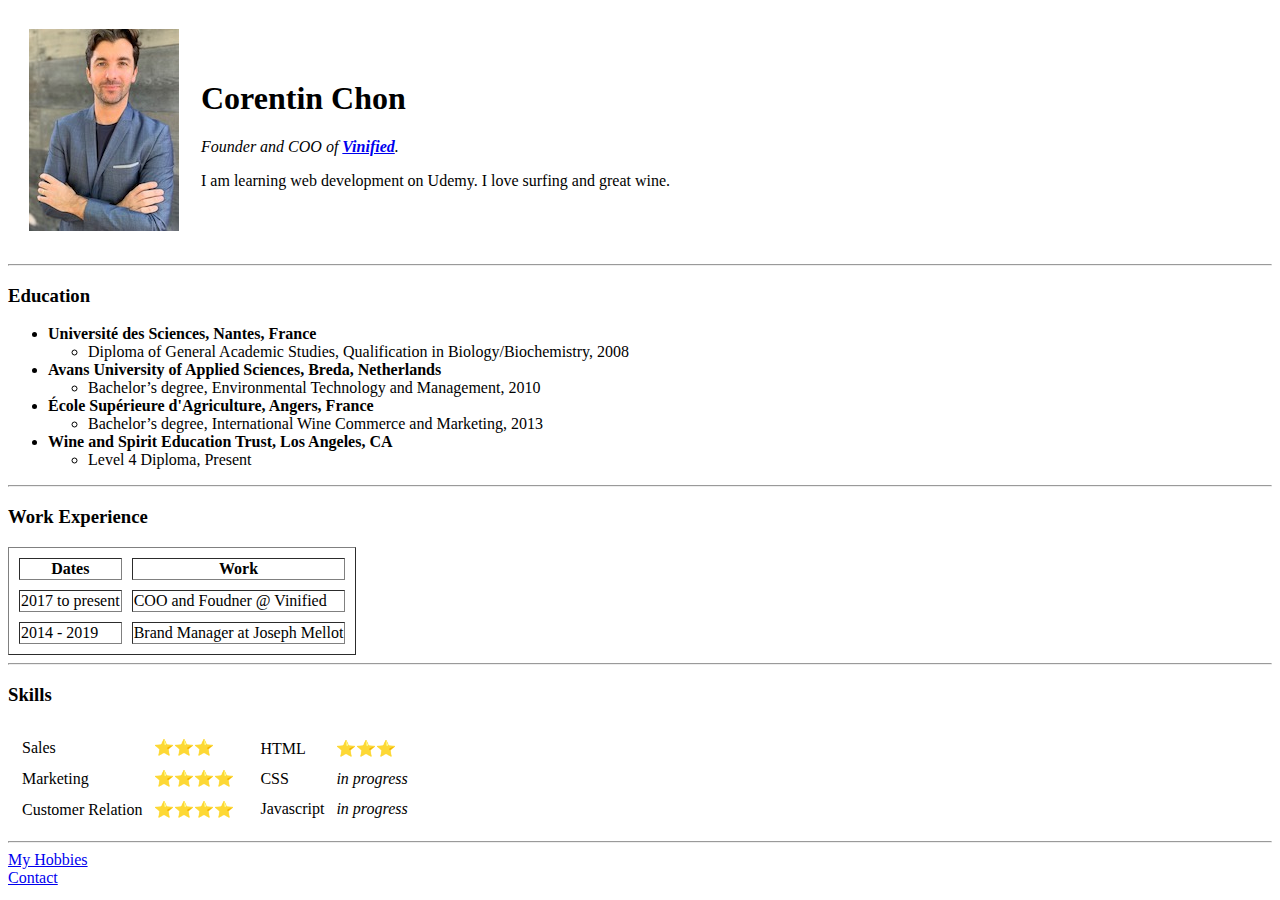
==== index.html @ 0d5038ea "Initial CV Website Files" ====
<!DOCTYPE html>
<html lang="en" dir="ltr">

<head>
  <meta charset="utf-8">
  <title>∭ Corentin's Web Site</title>
</head>

<body>
  <table cellspacing="20">
    <tr>
      <td>
        <img src="Corentin portrait.JPG" alt="corentin  profile picture">
      </td>
      <td>
        <h1>Corentin Chon</h1>
        <p>
          <em>Founder and COO of <strong><a href="https://vinified.com/">Vinified</a></strong>.</em>
        </p>
        <p>
          I am learning web development on Udemy. I love surfing and great wine.
        </p>
      </td>
    </tr>
  </table>


  <hr>
  <h3>Education</h3>
  <ul>
    <li>
      <strong>Université des Sciences, Nantes, France</strong>
      <ul>
        <li>Diploma of General Academic Studies, Qualification in Biology/Biochemistry, 2008</li>
      </ul>
    <li><strong>Avans University of Applied Sciences, Breda, Netherlands</strong>
      <ul>
        <li>Bachelor’s degree, Environmental Technology and Management, 2010 </li>
      </ul>
    <li><strong>École Supérieure d'Agriculture, Angers, France</strong></li>
    <ul>
      <li>Bachelor’s degree, International Wine Commerce and Marketing, 2013</li>
    </ul>
    <li><strong>Wine and Spirit Education Trust, Los Angeles, CA</strong></li>
    <ul>
      <li>Level 4 Diploma, Present</li>
    </ul>
    </li>
  </ul>
  <hr />
  <h3>Work Experience</h3>
  <table border="1"table cellspacing="10">
    <thead>
      <tr>
        <th>
          Dates
        </th>
        <th>
          Work
        </th>
      </tr>
    </thead>
    <tbody>
      <tr>
        <td>
          2017 to present
        </td>
        <td>
          COO and Foudner @ Vinified
        </td>
      <tr>
        <td>
          2014 - 2019
        </td>
        <td>
          Brand Manager at Joseph Mellot
        </td>
      </tr>
    </tbody>
  </table>
  <hr />

  <h3>Skills</h3>
  <table >
    <tr>
      <td>
        <table cellspacing="10">
          <tr>
            <td>
              Sales
            </td>
            <td>
              ⭐️⭐️⭐️
            </td </tr>
          <tr>
            <td>
              Marketing
            </td>
            <td>
               ⭐️⭐️⭐️⭐️
            </td>
          </tr>
          <tr>
            <td>
              Customer Relation
            </td>
            <td>
              ⭐️⭐️⭐️⭐️
            </td>
          </tr>
        </table>
      </td>
      <td>
        <table cellspacing="10">
          <tr>
            <td>
              HTML
            </td>
            <td>
              ⭐️⭐️⭐️
            </td>
          </tr>
          <tr>
            <td>
              CSS
            </td>
            <td>
              <em>in progress</em>
            </td>
          </tr>
          <tr>
            <td>
              Javascript
            </td>
            <td>
              <em>in progress</em>
            </td>
          </tr>
        </table>
      </td>
    </tr>
  </table>
  <hr />
  <a href="hobbies.html">My Hobbies</a>
  <br><a href="contact.html">Contact</a>
</body>

</html>
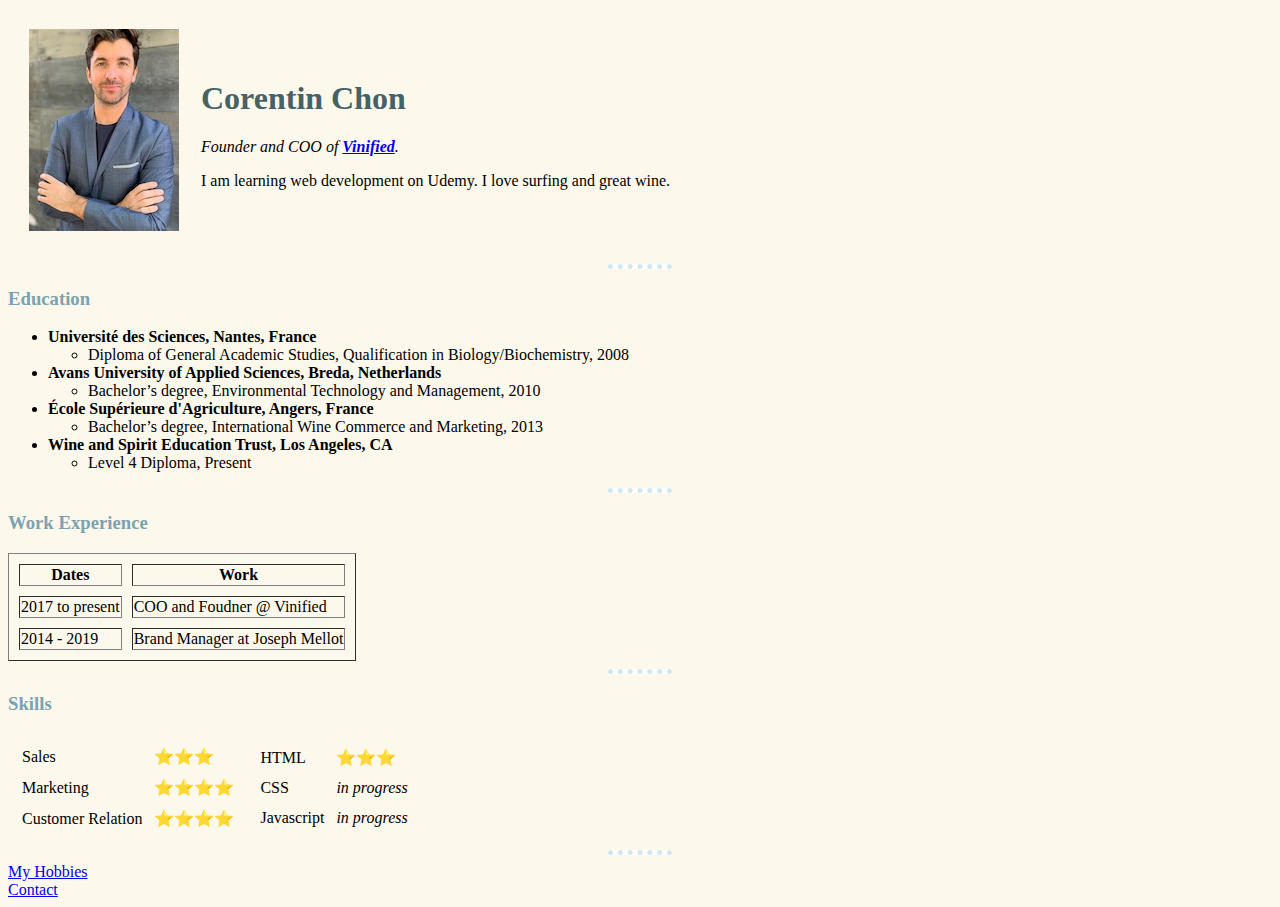
==== commit 16034cff: "Update index.html" ====
--- a/index.html
+++ b/index.html
@@ -3,7 +3,8 @@
 
 <head>
   <meta charset="utf-8">
-  <title>∭ Corentin's Web Site</title>
+  <title>Corentin's Web Site</title>
+  <link rel="stylesheet" href="styles.css">
 </head>
 
 <body>
@@ -49,7 +50,7 @@
   </ul>
   <hr />
   <h3>Work Experience</h3>
-  <table border="1"table cellspacing="10">
+  <table border="1" table cellspacing="10">
     <thead>
       <tr>
         <th>
@@ -81,7 +82,7 @@
   <hr />
 
   <h3>Skills</h3>
-  <table >
+  <table>
     <tr>
       <td>
         <table cellspacing="10">
@@ -97,7 +98,7 @@
               Marketing
             </td>
             <td>
-               ⭐️⭐️⭐️⭐️
+              ⭐️⭐️⭐️⭐️
             </td>
           </tr>
           <tr>
--- a/styles.css
+++ b/styles.css
@@ -0,0 +1,8 @@
+  body {
+background-color: #fcf8ec;
+  }
+  hr {background-color: white; height: 0px; width: 5%;border-style: dotted none none; border-width: 5px; border-color: #d0e8f2;
+
+  }
+  h1 {color: #456268}
+  h3 {color: #79a3b1}
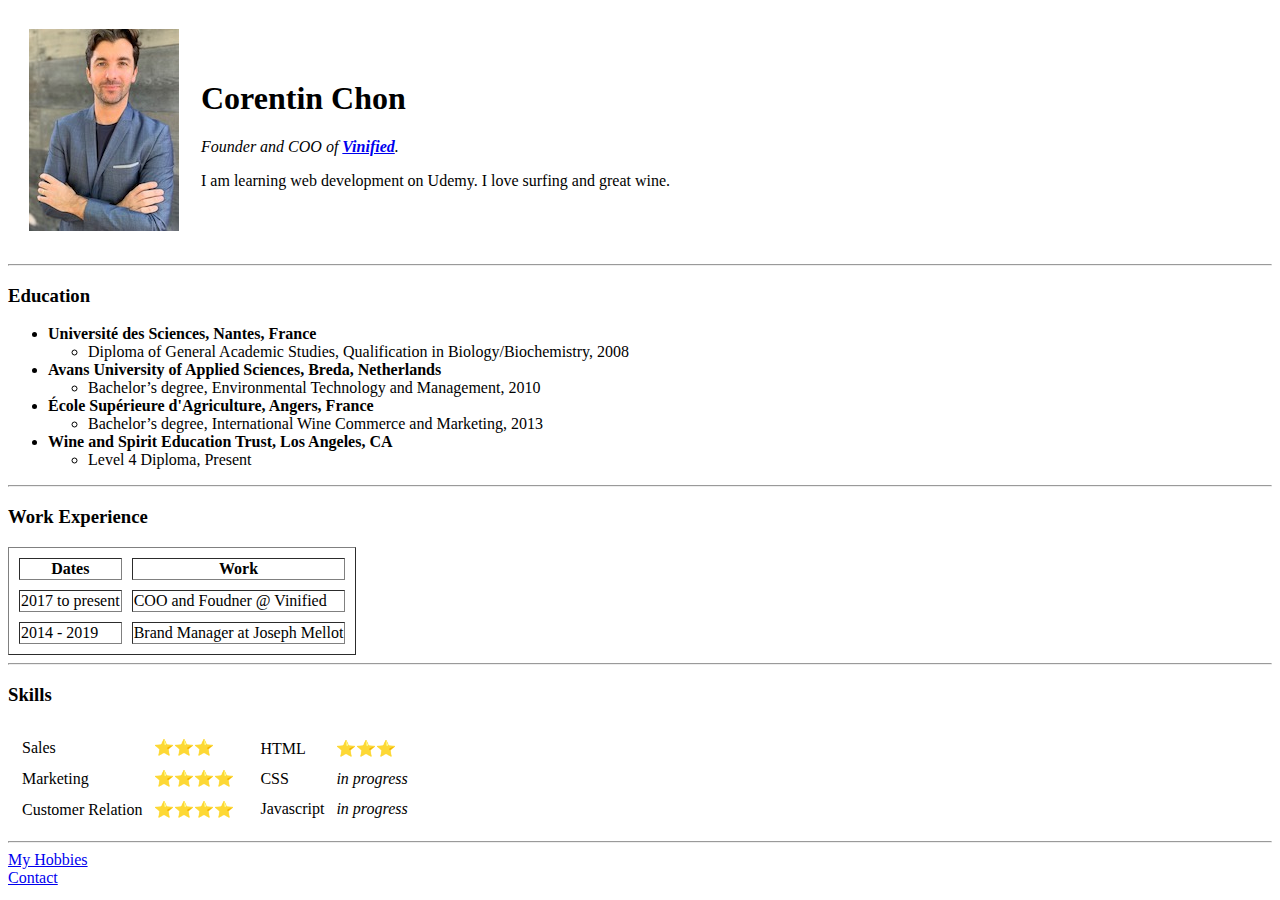
==== commit b0606d61: "Update index.html" ====
--- a/index.html
+++ b/index.html
@@ -4,7 +4,7 @@
 <head>
   <meta charset="utf-8">
   <title>Corentin's Web Site</title>
-  <link rel="stylesheet" href="styles.css">
+  <link rel="stylesheet"type=“text/css” href="styles.css">
 </head>
 
 <body>
